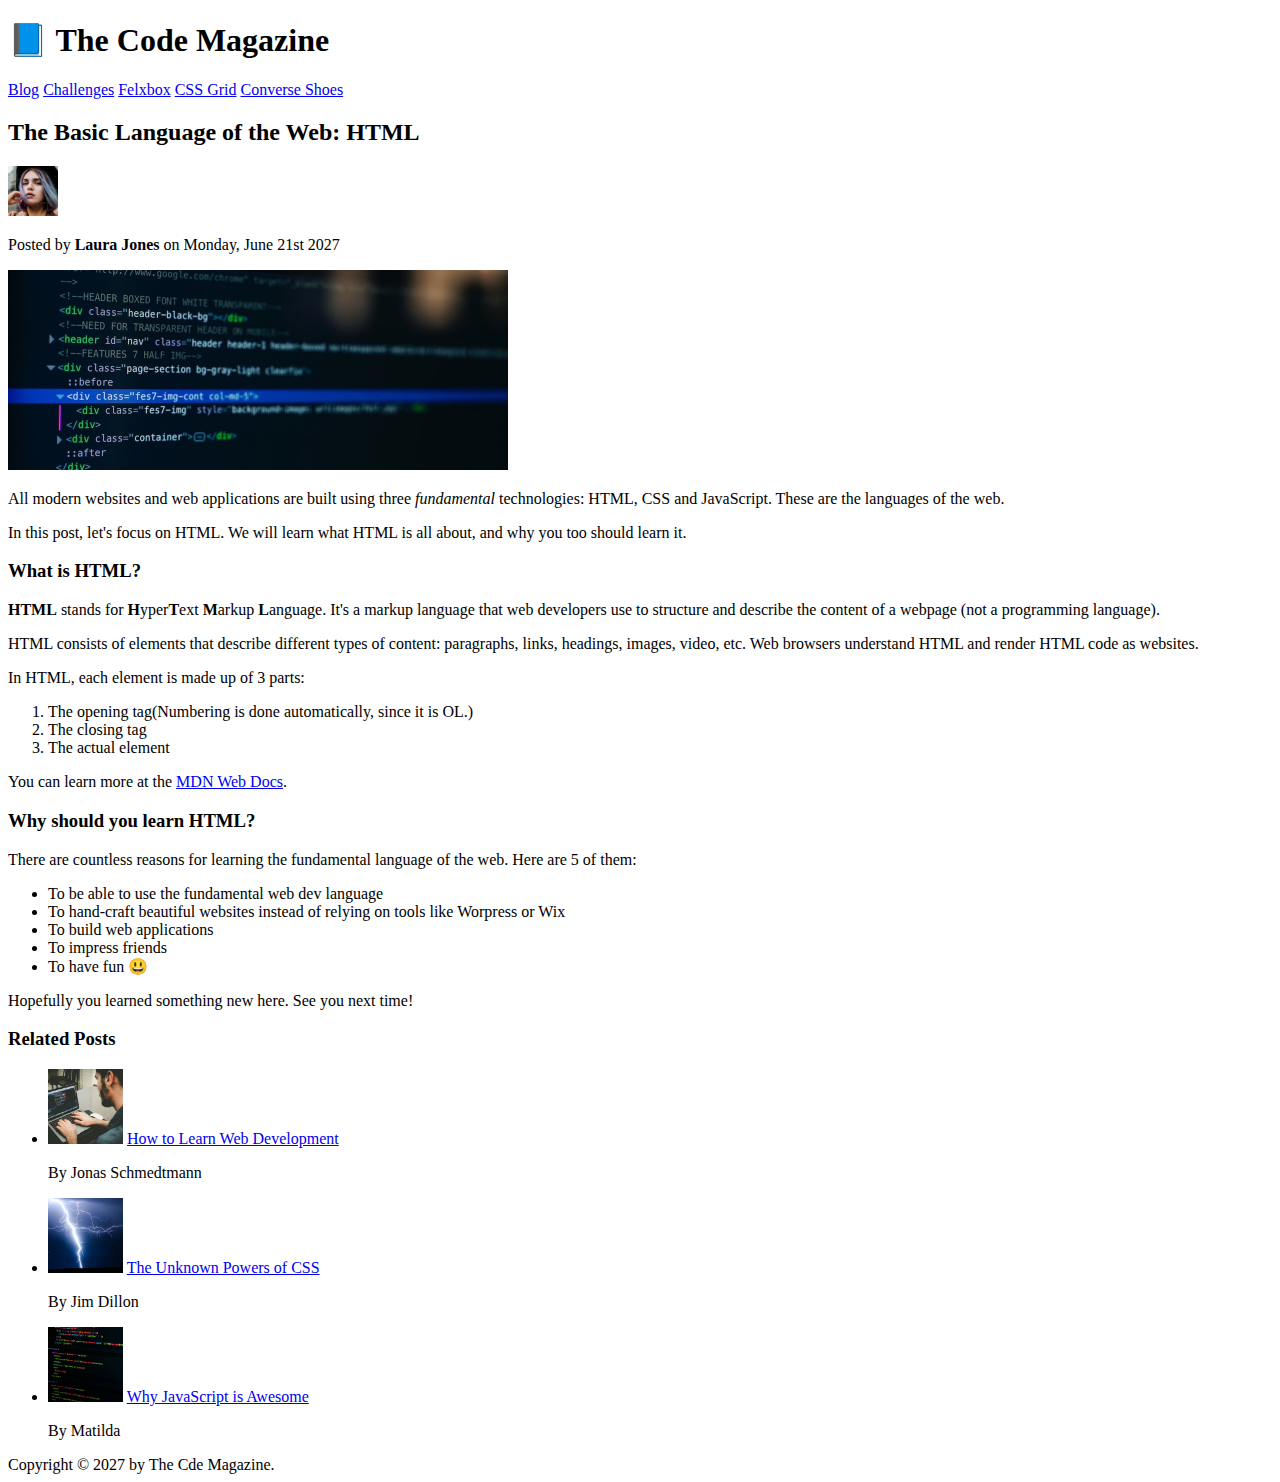
==== 02-HTML-Fundamentals/index.html @ 470cc8a3 "Merge pull request #2 from bbhuma/HTMLCSSBasicsPractice" ====
<!DOCTYPE html>
<!-- To say the browser that  this document is of type html content, so that browsers should use html5 to render this file  -->
<html lang="en">
  <!-- html element this is where we write the content, have head and body -->
  <head>
    <meta charset="UTF-8" />
    <!-- For things that are not visible in browser,like page title, additional info like links to CSS file and JS etc -->
    <title>The Basic Language of the web: HTML</title>
    <!-- This line is to link the css -->
    <link rel="stylesheet" href="style.css" />
  </head>

  <body>
    <!-- All the content visible in browser goes in body 
    <h1>The Basic Language of the web: HTML</h1>
    <h2>The Basic Language of the Web: HTML</h2>
    <h3>The Basic Language of the web: HTML</h3>
    <h4>The Basic Language of the web: HTML</h4>
    <h5>The Basic Language of the web: HTML</h5>
    <h6>The Basic Language of the web: HTML</h6>
    <b></b> for bold, you can also use <strong></strong> for a meningful tag name.
    <i></i>for Italics or use semantics html as <em>Emphasize text</em>
    <img/> Since image elemnt dont have the content, we dont have end tag, instead have / and it have attributes to display the file(element). 
    <meta charset="UTF-8" /> is a special element with no end tag.

    Regroup elements by putting them in contaners like <header>,<nav>,<article>. All these are simply forms of <div>.They are also semantic html, meaningful
  -->
    <header>
      <h1>📘 The Code Magazine</h1>
      <nav>
        <a href="blog.html">Blog</a>
        <a href="#">Challenges</a>
        <a href="#">Felxbox</a>
        <a href="#">CSS Grid</a>
        <a href="ConverseAllStarShoeComponent.html">Converse Shoes</a>
      </nav>
    </header>

    <article>
      <header>
        <h2>The Basic Language of the Web: HTML</h2>

        <img src="img/laura-jones.jpg" alt="Headshot of Author Laura Jones"
        height="="50" width="50" />

        <p>Posted by <strong>Laura Jones</strong> on Monday, June 21st 2027</p>

        <img
          src="./img/post-img.jpg"
          alt="HTML code on a screen"
          width="500"
          height="200"
        />
      </header>

      <p>
        All modern websites and web applications are built using three
        <i>fundamental</i>
        technologies: HTML, CSS and JavaScript. These are the languages of the
        web.
      </p>
      <p>
        In this post, let's focus on HTML. We will learn what HTML is all about,
        and why you too should learn it.
      </p>

      <h3>What is HTML?</h3>

      <p>
        <strong>HTML</strong> stands for
        <strong>H</strong>yper<strong>T</strong>ext <strong>M</strong>arkup
        <strong>L</strong>anguage. It's a markup language that web developers
        use to structure and describe the content of a webpage (not a
        programming language).
      </p>

      <p>
        HTML consists of elements that describe different types of content:
        paragraphs, links, headings, images, video, etc. Web browsers understand
        HTML and render HTML code as websites.
      </p>

      <p>In HTML, each element is made up of 3 parts:</p>

      <ol>
        <li>
          The opening tag(Numbering is done automatically, since it is OL.)
        </li>
        <li>The closing tag</li>
        <li>The actual element</li>
      </ol>

      <p>
        You can learn more at the
        <a
          href="https://developer.mozilla.org/en-US/docs/Web/HTML"
          target="_blank"
          >MDN Web Docs</a
        >.
      </p>

      <h3>Why should you learn HTML?</h3>

      <p>
        There are countless reasons for learning the fundamental language of the
        web. Here are 5 of them:
      </p>

      <ul>
        <li>To be able to use the fundamental web dev language</li>
        <li>
          To hand-craft beautiful websites instead of relying on tools like
          Worpress or Wix
        </li>
        <li>To build web applications</li>
        <li>To impress friends</li>
        <li>To have fun 😃</li>
      </ul>

      <p>Hopefully you learned something new here. See you next time!</p>
    </article>
    <aside>
      <h3>
        Related Posts
        <!--(Some secondary information,related posts to support
        the articles:)-->
      </h3>
      <ul>
        <li>
          <img
            src="./img/related-1.jpg"
            alt="Person Programming"
            height="75"
            width="75"
          />
          <a href="#" target="_blank">How to Learn Web Development</a>
          <p>By Jonas Schmedtmann</p>
        </li>
        <li>
          <img
            src="./img/related-2.jpg"
            alt="A Thunder Strom"
            height="75"
            width="75"
          />
          <a href="#" target="_blank">The Unknown Powers of CSS</a>
          <p>By Jim Dillon</p>
        </li>
        <li>
          <img
            src="./img/related-3.jpg"
            alt="Code on the screen"
            height="75"
            width="75"
          />
          <a href="#" target="_blank">Why JavaScript is Awesome</a>
          <p>By Matilda</p>
        </li>
      </ul>
    </aside>
    <footer>Copyright &copy; 2027 by The Cde Magazine.</footer>
  </body>
</html>
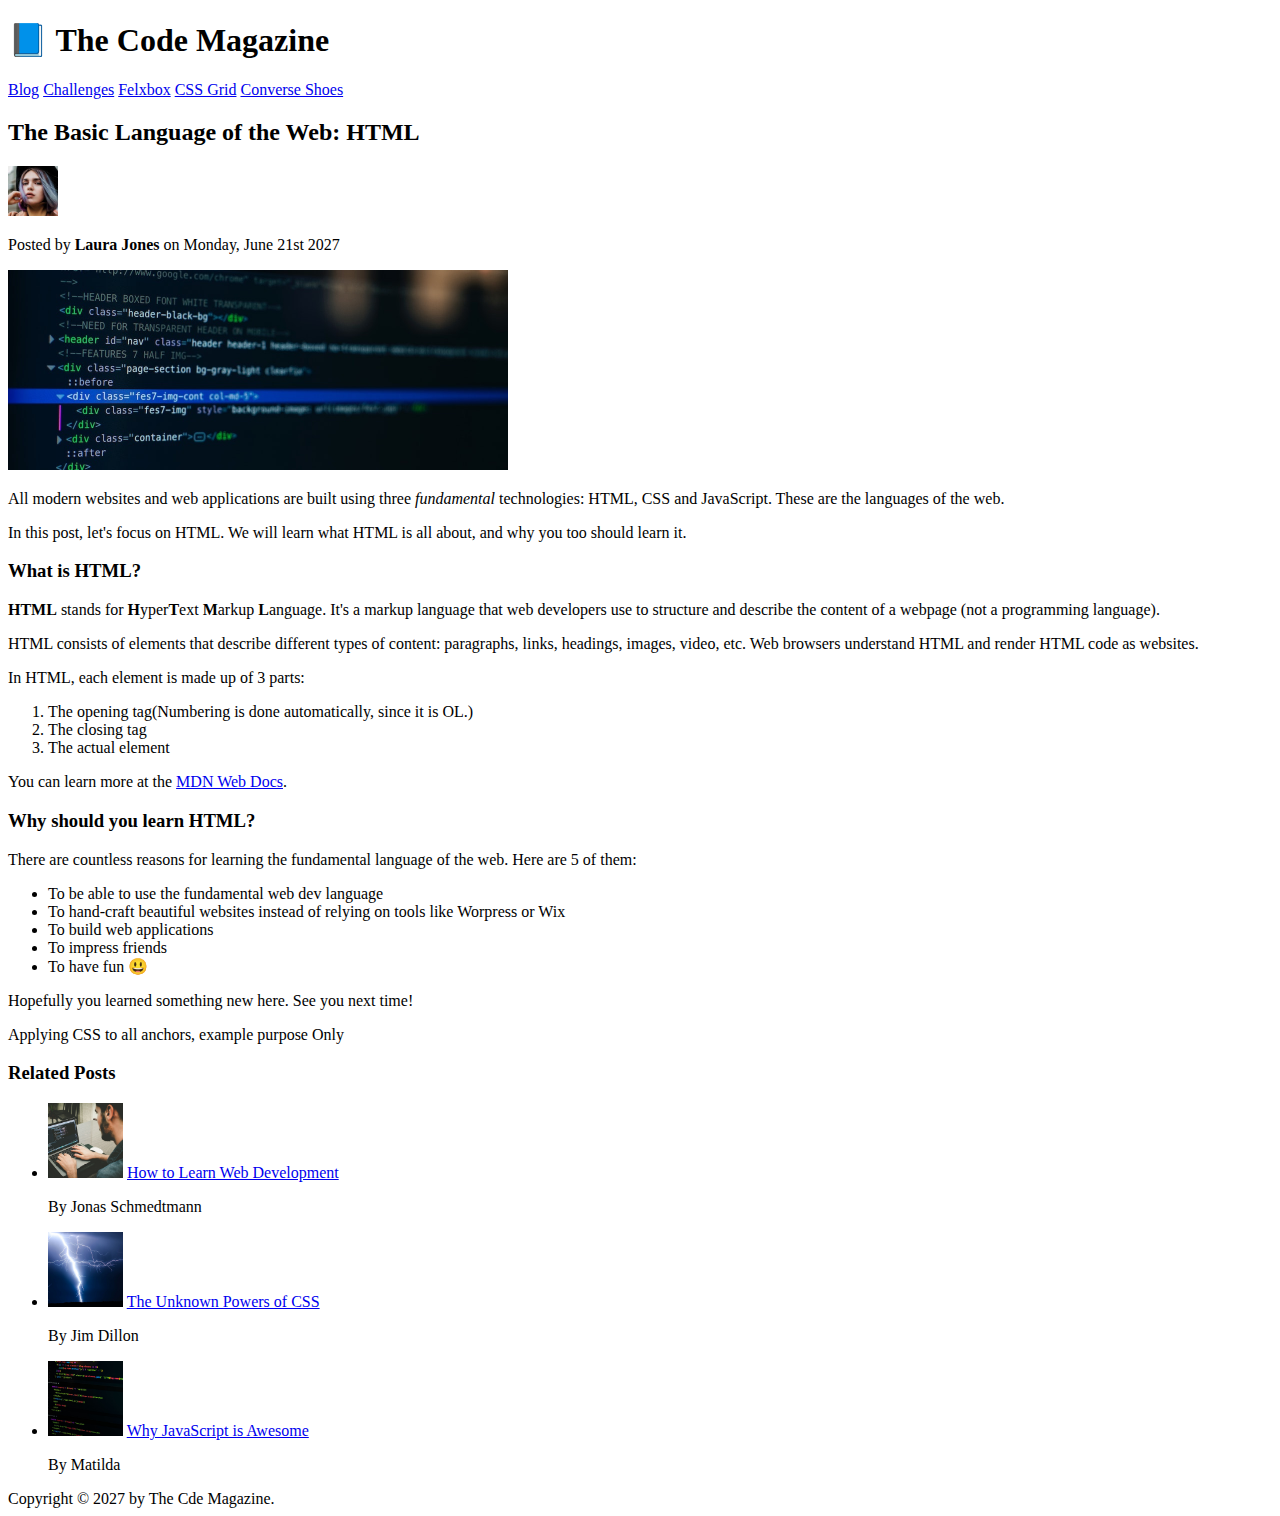
==== commit c8922fa1: "Using margins and paddings" ====
--- a/02-HTML-Fundamentals/index.html
+++ b/02-HTML-Fundamentals/index.html
@@ -25,7 +25,7 @@
 
     Regroup elements by putting them in contaners like <header>,<nav>,<article>. All these are simply forms of <div>.They are also semantic html, meaningful
   -->
-    <header>
+    <header class="main-header">
       <h1>📘 The Code Magazine</h1>
       <nav>
         <a href="blog.html">Blog</a>
@@ -37,9 +37,8 @@
     </header>
 
     <article>
-      <header>
+      <header class="post-header">
         <h2>The Basic Language of the Web: HTML</h2>
-
         <img src="img/laura-jones.jpg" alt="Headshot of Author Laura Jones"
         height="="50" width="50" />
 
@@ -118,6 +117,7 @@
       </ul>
 
       <p>Hopefully you learned something new here. See you next time!</p>
+      <p><a>Applying CSS to all anchors, example purpose Only</a></p>
     </article>
     <aside>
       <h3>
